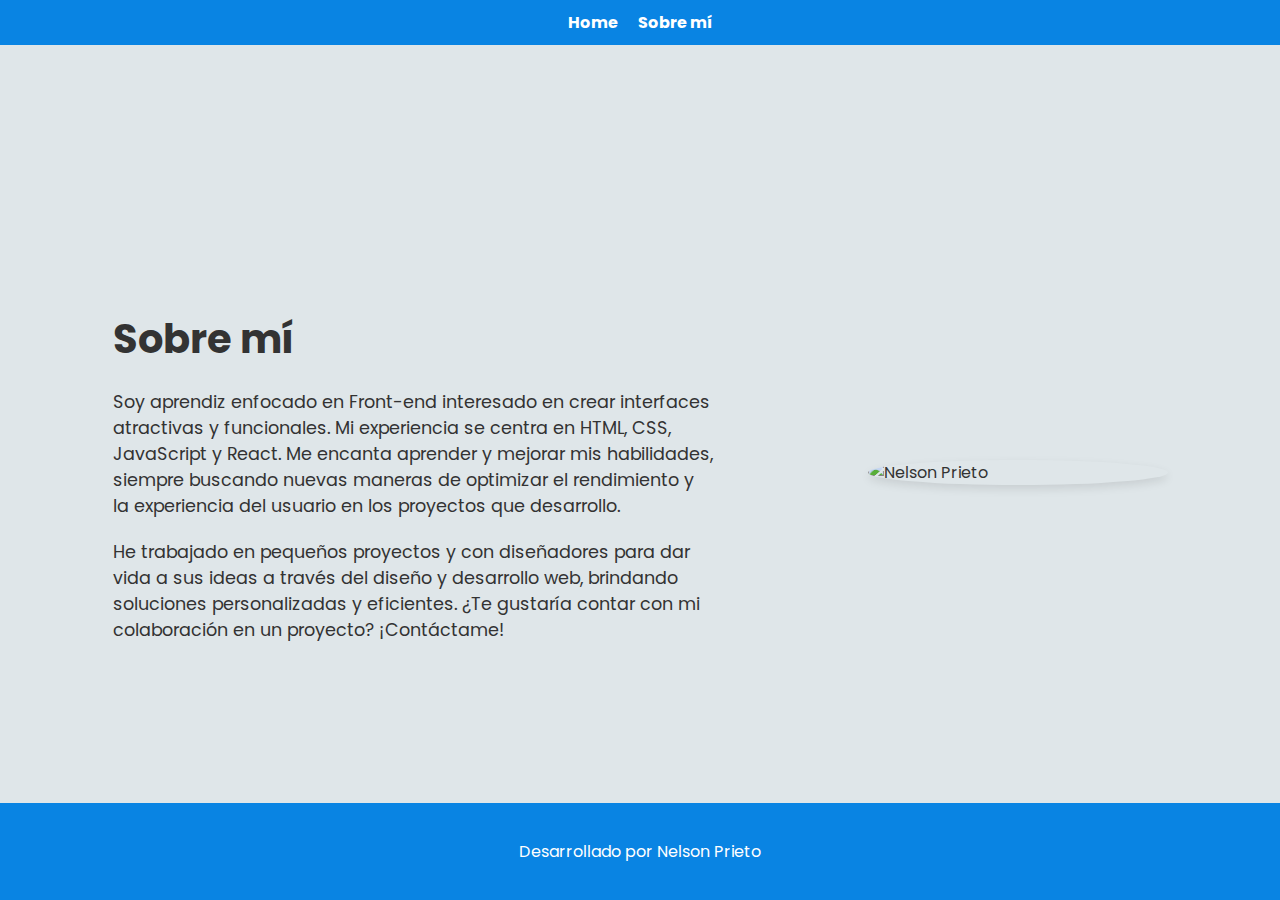
==== about.html @ 3d1a85a1 "Add files via upload" ====
<!DOCTYPE html>
<html lang="es">
<head>
    <meta charset="UTF-8">
    <meta name="viewport" content="width=device-width, initial-scale=1.0">
    <title>Sobre mí - Nelson Prieto</title>
    <link rel="stylesheet" href="style.css">
    <link href="https://fonts.googleapis.com/css2?family=Poppins:wght@300;400;600&display=swap" rel="stylesheet">
</head>
<body>
    <header class="header">
        <nav class="header__menu">
            <a class="header__menu__link" href="index.html">Home</a>
            <a class="header__menu__link" href="about.html">Sobre mí</a>
        </nav>
    </header>

    <main class="presentacion">
        <section class="presentacion__contenido">
            <h1 class="presentacion__contenido__titulo">Sobre mí</h1>
            <p class="presentacion__contenido__texto">
                Soy aprendiz enfocado en Front-end interesado en crear interfaces atractivas y funcionales.
                Mi experiencia se centra en HTML, CSS, JavaScript y React. Me encanta aprender y mejorar mis
                habilidades, siempre buscando nuevas maneras de optimizar el rendimiento y la experiencia del
                usuario en los proyectos que desarrollo.
            </p>
            <p class="presentacion__contenido__texto">
                He trabajado en pequeños proyectos y con diseñadores para dar vida a sus ideas a través del diseño
                y desarrollo web, brindando soluciones personalizadas y eficientes. ¿Te gustaría contar con mi colaboración en
                un proyecto? ¡Contáctame!
            </p>
        </section>

        <img src="./assets/nel.jpeg" alt="Nelson Prieto" class="imagen-perfil">
    </main>

    <footer class="footer">
        <p>Desarrollado por Nelson Prieto</p>
    </footer>
</body>
</html>
---- style.css ----
/* Fuentes y estilo base */
body {
    font-family: 'Poppins', sans-serif;
    margin: 0;
    padding: 0;
    background-color: #f4f4f9;
    color: #333;
    display: flex;
    flex-direction: column;
    min-height: 100vh;
}

/* Estilo de la cabecera */
.header {
    background-color: #0984e3;
    padding: 10px;
}

.header__menu {
    display: flex;
    justify-content: center;
    gap: 20px; /* Espacio entre los enlaces */
}

.header__menu__link {
    color: white;
    text-decoration: none;
    font-weight: bold;
    transition: color 0.3s ease;
}

.header__menu__link:hover {
    color: #81ecec;
}

/* Presentación principal */
.presentacion {
    display: flex;
    flex: 1;
    align-items: center;
    justify-content: space-around;
    padding: 50px;
    background-color: #dfe6e9;
    flex-wrap: wrap; /* Hace que se ajusten los elementos si el espacio es pequeño */
}

.presentacion__contenido {
    max-width: 600px;
    flex: 1;
    margin-right: 30px;
}

.presentacion__contenido__titulo {
    font-size: 2.5rem;
    margin-bottom: 20px;
}

.presentacion__contenido__texto {
    font-size: 1.1rem;
    margin-bottom: 20px;
}

.presentacion__enlaces {
    margin-top: 30px;
}

.presentacion__enlaces__link {
    display: flex;
    align-items: center;
    text-decoration: none;
    color: #0984e3;
    margin-bottom: 10px;
    transition: all 0.3s ease;
}

.presentacion__enlaces__link img {
    width: 24px;
    margin-right: 10px;
    transition: transform 0.3s ease;
}

.presentacion__enlaces__link:hover img {
    transform: scale(1.1);
}

/* Imagen con animación */
.presentacion img {
    max-width: 300px;
    border-radius: 50%;
    box-shadow: 0 4px 10px rgba(0, 0, 0, 0.1);
    transition: opacity 1.5s ease;
    flex: 1;
}

/* Estilo del carrusel */
.carrusel {
    text-align: center;
    margin: 50px 0;
}

.proyecto {
    display: none; /* Ocultar todos los proyectos por defecto */
}

.proyectos {
    margin: 20px 0;
}

/* Estilo de los puntos */
.carrusel__puntos {
    display: flex;
    justify-content: center;
    gap: 10px;
    margin-bottom: 20px;
}

.carrusel__punto {
    width: 10px;
    height: 10px;
    background-color: #0984e3;
    border-radius: 50%;
    cursor: pointer;
    transition: background-color 0.3s ease;
}

.carrusel__punto:hover {
    background-color: #74b9ff;
}

/* Estilo de los botones del carrusel */
.carrusel__anterior,
.carrusel__siguiente {
    background-color: #0984e3;
    color: white;
    border: none;
    padding: 10px 20px;
    cursor: pointer;
    transition: background-color 0.3s ease;
}

.carrusel__anterior:hover,
.carrusel__siguiente:hover {
    background-color: #74b9ff;
}

/* Estilo del formulario de contacto */
.contacto {
    text-align: center;
    margin: 50px 0;
}

.contacto form {
    display: flex;
    flex-direction: column;
    align-items: center;  /* Alinea los elementos al centro */
    gap: 10px; /* Espacio entre los campos */
}

.contacto label {
    align-self: flex-start; /* Alinea las etiquetas a la izquierda */
    margin-left: 20%; /* Ajusta la posición de las etiquetas */
}

.contacto input,
.contacto textarea {
    width: 60%; /* Ajusta el ancho de los campos */
    padding: 10px;
    margin: 5px 0;
    border: 1px solid #ccc;
    border-radius: 5px;
    font-size: 1rem;
}

.contacto textarea {
    resize: none; /* Deshabilita el redimensionado del área de texto */
}

.contacto button {
    background-color: #0984e3;
    color: white;
    padding: 10px 20px;
    border: none;
    cursor: pointer;
    transition: background-color 0.3s ease;
}

.contacto button:hover {
    background-color: #74b9ff;
}


/* Estilo del footer */
.footer {
    text-align: center;
    background-color: #0984e3;
    color: white;
    padding: 20px 0;
    position: fixed;
    bottom: 0;
    width: 100%;
}
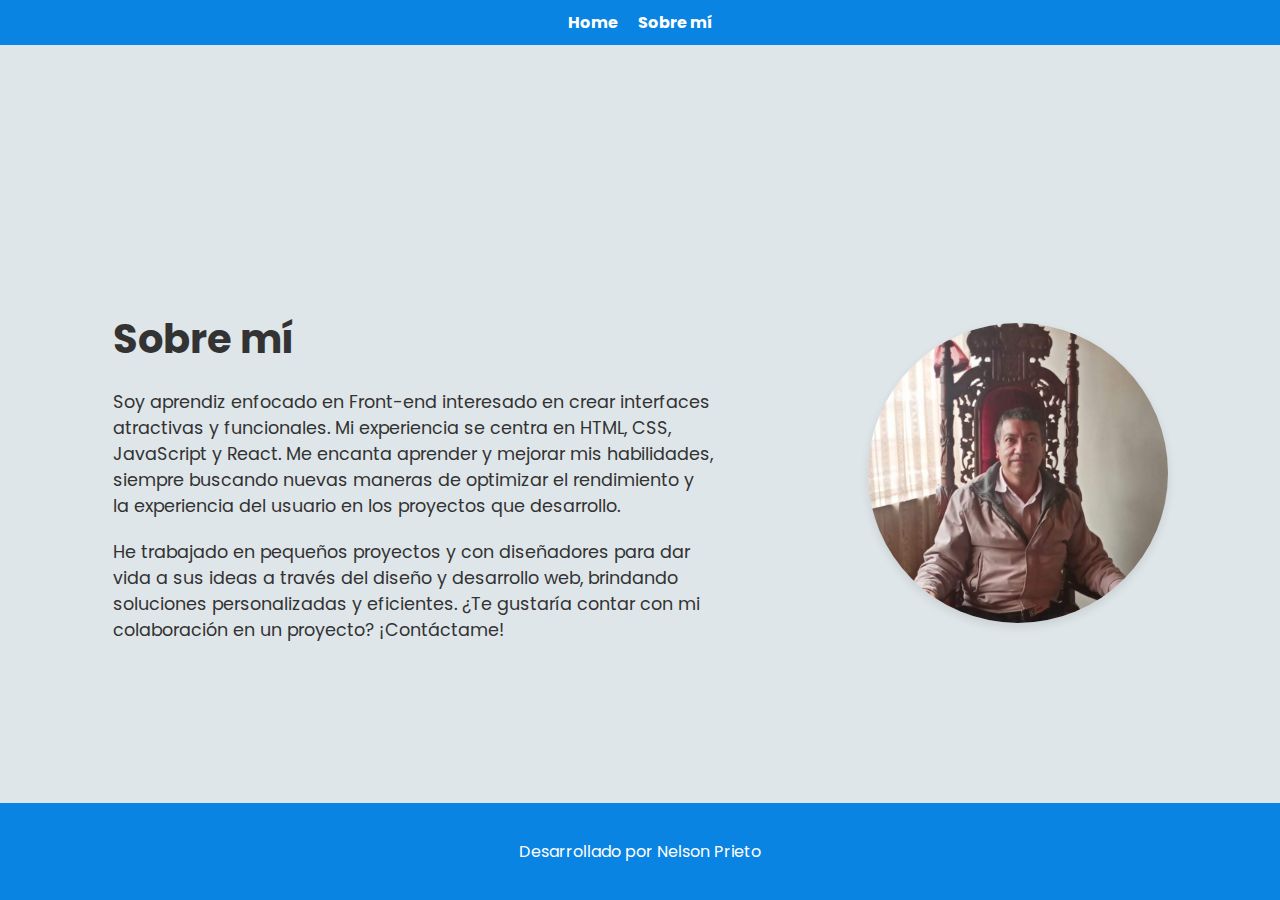
==== commit 0881cfaf: "Update about.html" ====
--- a/about.html
+++ b/about.html
@@ -31,7 +31,7 @@
             </p>
         </section>
 
-        <img src="./assets/nel.jpeg" alt="Nelson Prieto" class="imagen-perfil">
+        <img src="./nel.jpeg" alt="Nelson Prieto" class="imagen-perfil">
     </main>
 
     <footer class="footer">
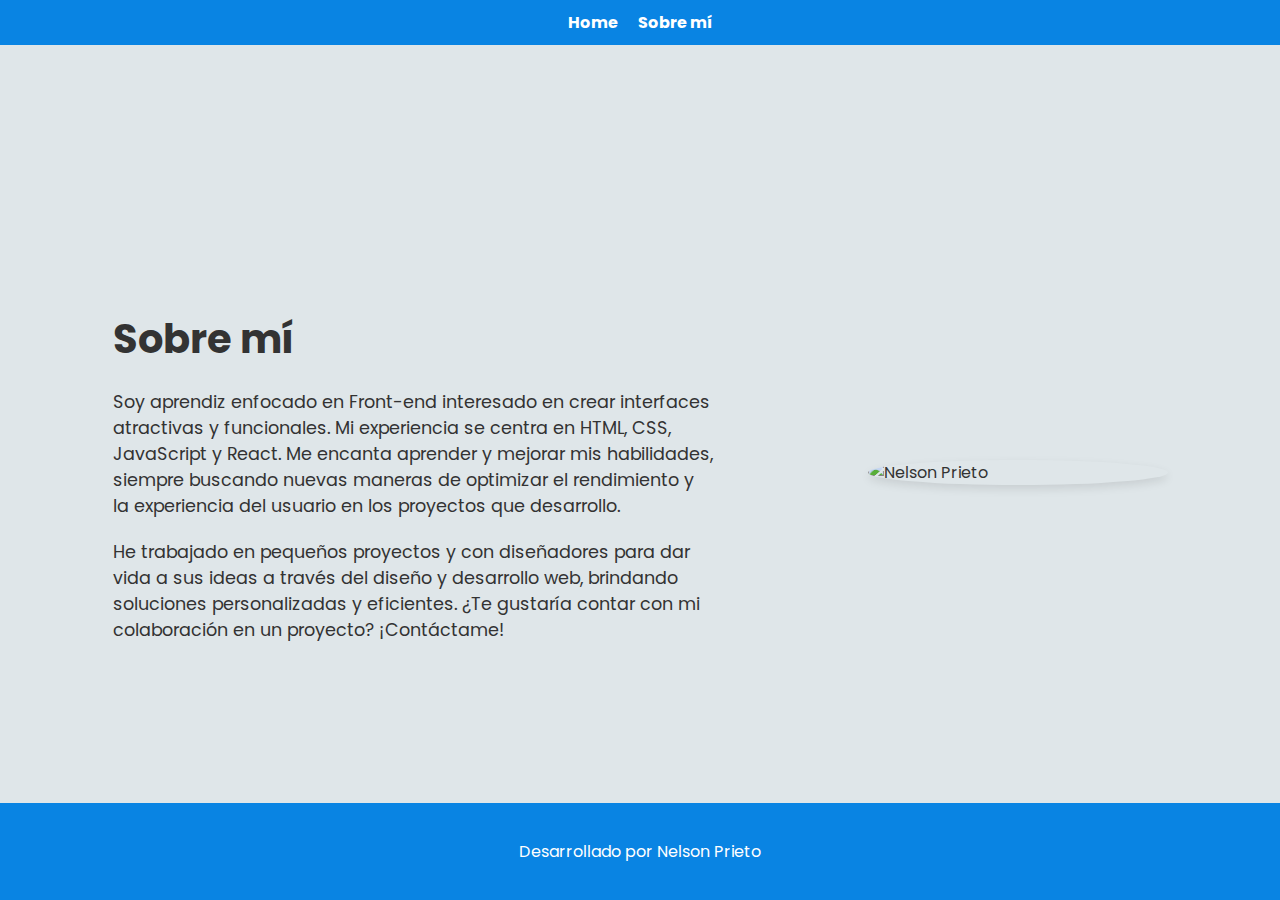
==== commit f3d8d775: "Update about.html" ====
--- a/about.html
+++ b/about.html
@@ -31,7 +31,7 @@
             </p>
         </section>
 
-        <img src="./nel.jpeg" alt="Nelson Prieto" class="imagen-perfil">
+        <img src="./assets/nel.jpeg" alt="Nelson Prieto" class="imagen-perfil">
     </main>
 
     <footer class="footer">
